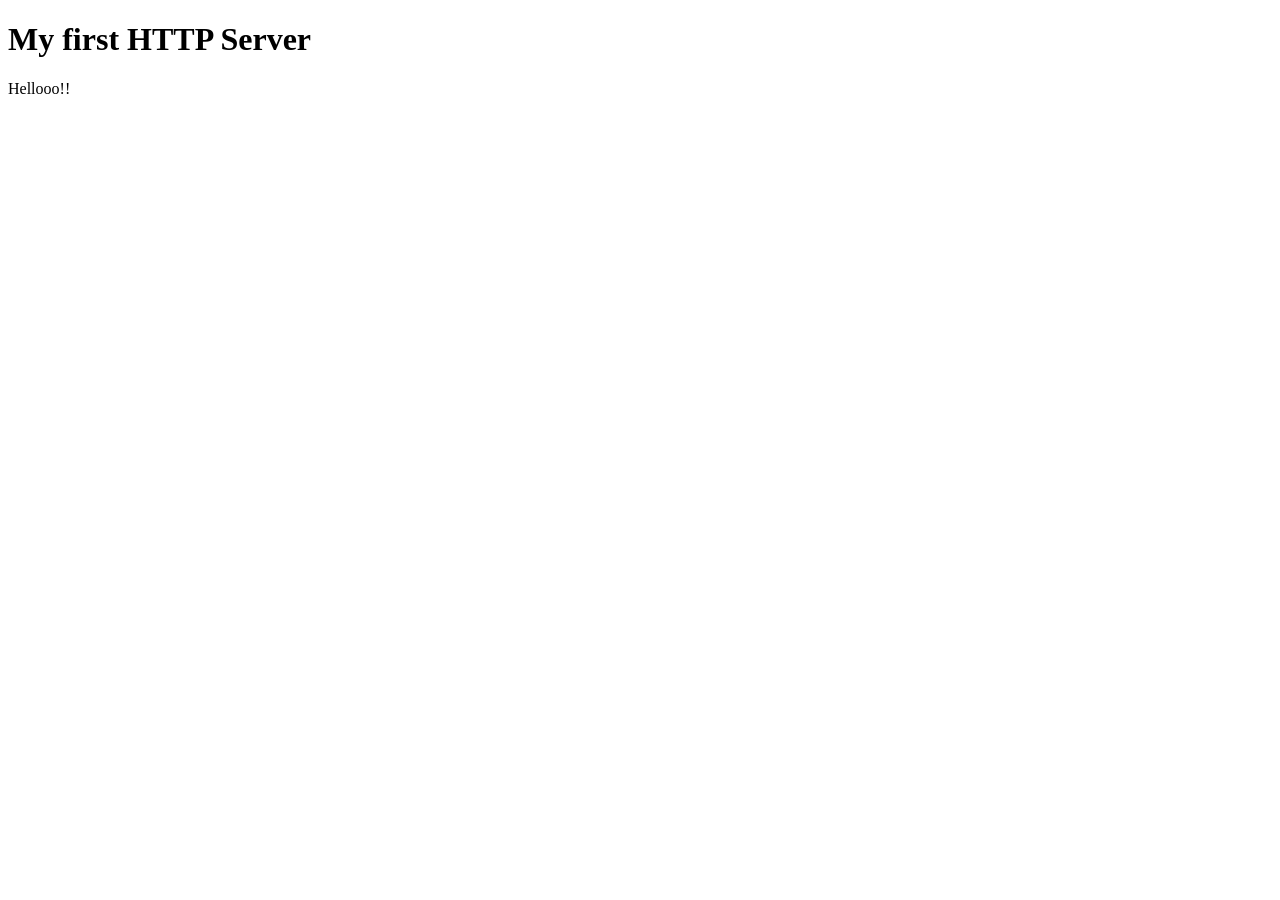
==== public/index.html @ 0268a363 "Created and read index file in server" ====
<!DOCTYPE html>
<html lang="en">
<head>
    <meta charset="UTF-8">
    <meta name="viewport" content="width=device-width, initial-scale=1.0">
    <title>HTTP Index</title>
</head>
<body>
    <h1>My first HTTP Server</h1>
    <p>Hellooo!!</p>
</body>
</html>
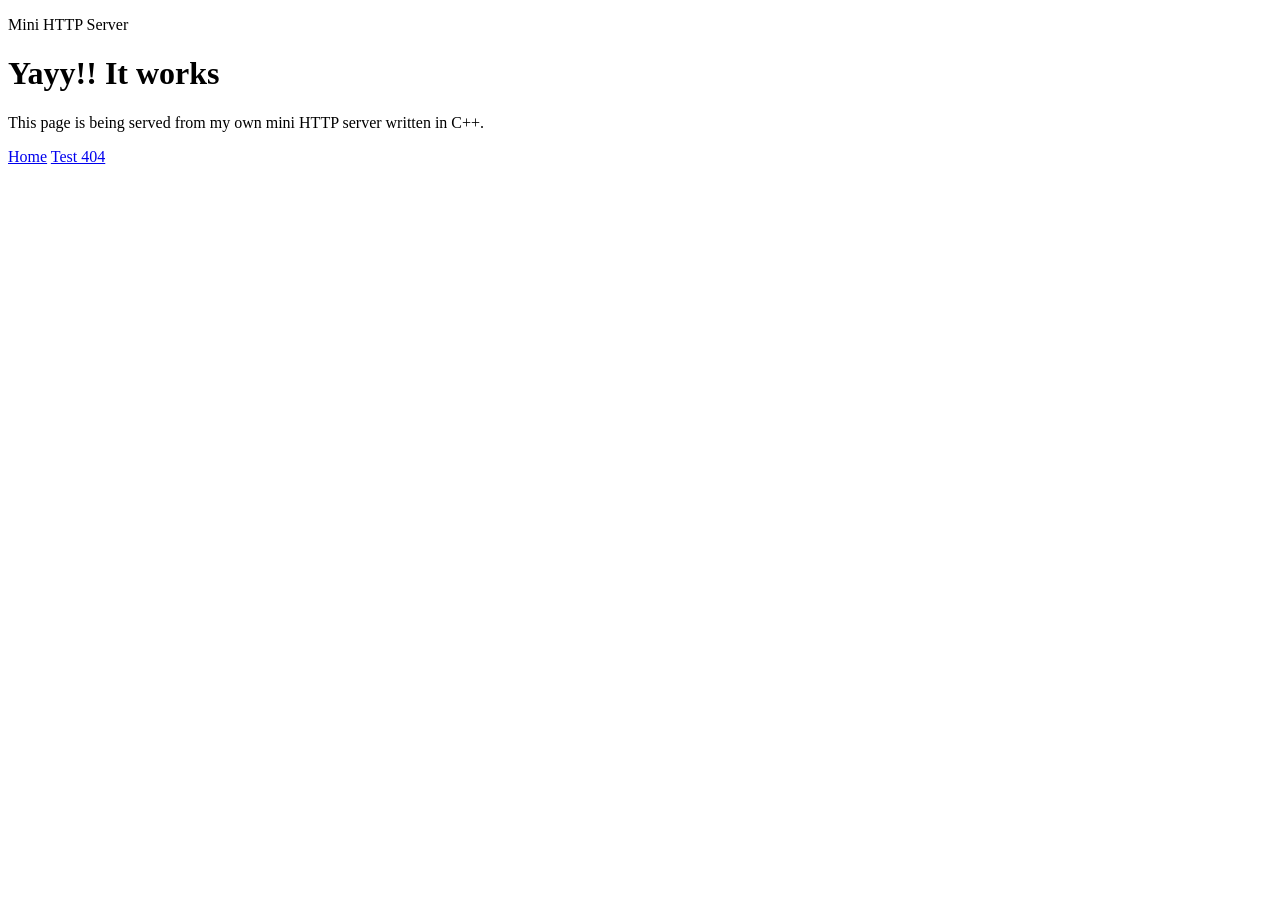
==== commit 13f34bc6: "Added 404 error html and a css file for styling" ====
--- a/public/index.html
+++ b/public/index.html
@@ -3,10 +3,21 @@
 <head>
     <meta charset="UTF-8">
     <meta name="viewport" content="width=device-width, initial-scale=1.0">
-    <title>HTTP Index</title>
+    <title>My first C++ Server</title>
+    <link rel="stylesheet" href="/style.css">
 </head>
 <body>
-    <h1>My first HTTP Server</h1>
-    <p>Hellooo!!</p>
+    <main class="card">
+        <p class="badge">Mini HTTP Server</p>
+        <h1>Yayy!! It works</h1>
+        <p>
+            This page is being served from my own mini HTTP server written in C++.
+        </p>
+
+        <div class="links">
+            <a href="/">Home</a>
+            <a href="/missing.html">Test 404</a>
+        </div>
+    </main>
 </body>
 </html>
